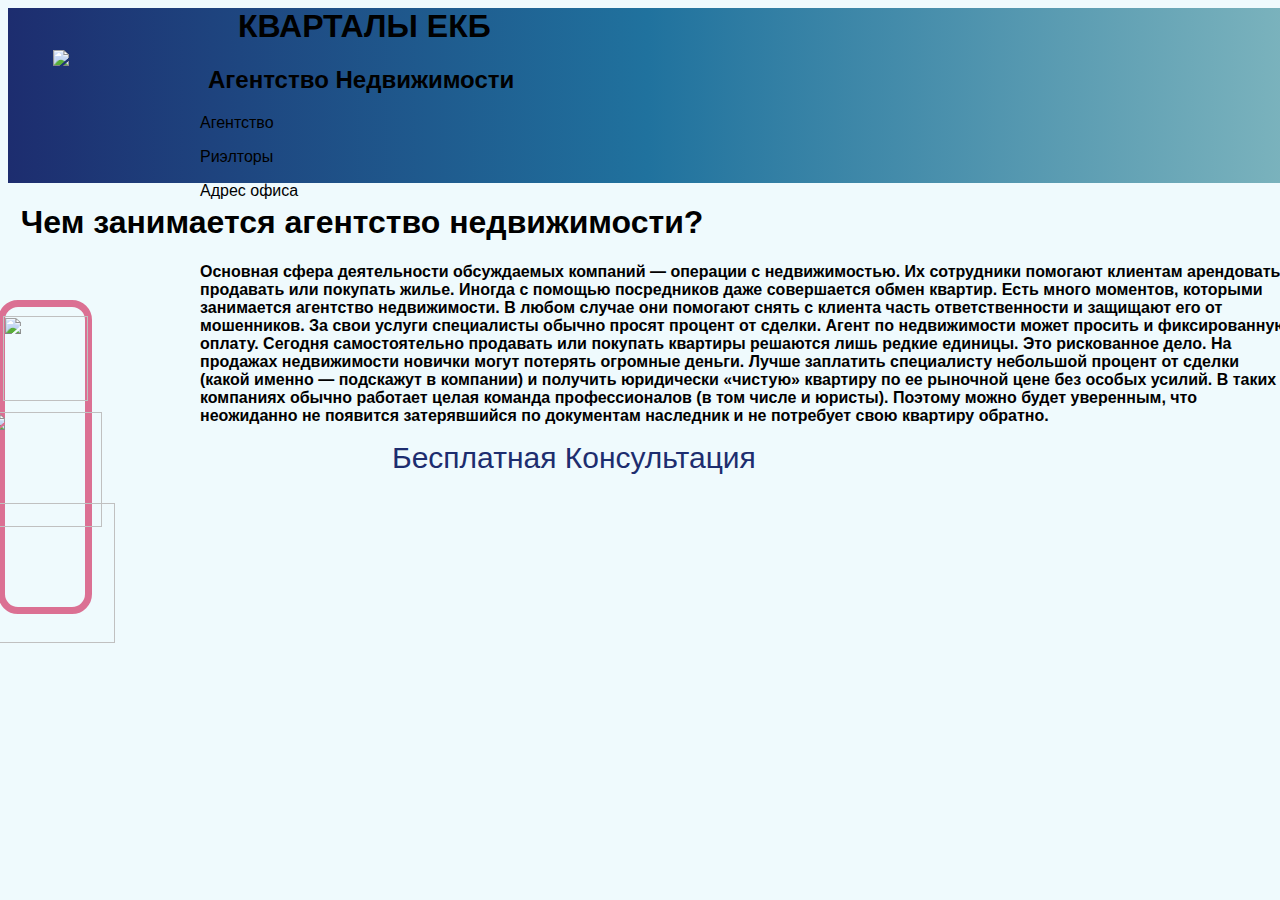
==== index.html @ 19737f9c "Update index.html" ====
<html>
      <link rel="stylesheet" href="style.css"/>
    <header>
        <h1> КВАРТАЛЫ ЕКБ </h1>
        <h2> Агентство Недвижимости </h2>
        <img class="l" src="/api/file/getAgencyLogo?firmId=3406&amp;width=250&amp;height=250"/>
        <a class="nav1"> <a href=""> </a> <p> Агентство</p></nav>
        <a class="nav2"> <a href="rieltor"> </a> <p> Риэлторы</p></nav>
        <a class="nav3"> <a href=""> </a> <p> Адрес офиса </p></nav>
    </header>
    <body>
        <h1 class="g"><b>Чем занимается агентство недвижимости?</b></h1>
        <p><b>
Основная сфера деятельности обсуждаемых компаний — операции с недвижимостью. Их сотрудники помогают клиентам арендовать, продавать или покупать жилье. Иногда с помощью посредников даже совершается обмен квартир. Есть много моментов, которыми занимается агентство недвижимости. В любом случае они помогают снять с клиента часть ответственности и защищают его от мошенников. За свои услуги специалисты обычно просят процент от сделки. Агент по недвижимости может просить и фиксированную оплату.

Сегодня самостоятельно продавать или покупать квартиры решаются лишь редкие единицы. Это рискованное дело. На продажах недвижимости новички могут потерять огромные деньги. Лучше заплатить специалисту небольшой процент от сделки (какой именно — подскажут в компании) и получить юридически «чистую» квартиру по ее рыночной цене без особых усилий. В таких компаниях обычно работает целая команда профессионалов (в том числе и юристы). Поэтому можно будет уверенным, что неожиданно не появится затерявшийся по документам наследник и не потребует свою квартиру обратно.</b></p>
        <section class = "sec">

           <a href="https://api.whatsapp.com/send/?phone=79200000000"><img src="https://static.tildacdn.com/tild3636-3033-4531-a432-323036376663/PinClipartcom_campin.png" width="85px"/></a>
           <a href="https://api.whatsapp.com/send/?phone=79200000000">
           <img class="g" src="https://pluspng.com/img-png/whatsapp-png-whatsapp-logo-vetor-png-5000.png" width="115px"/></a> 
           <a href="https://ru.wikipedia.org/wiki/WhatsApp"><img class="t" src="https://it-news.online/wp-content/uploads/2023/05/Telegram.png" width="140px"/></a> 
        </section>
       
           <p1>Бесплатная Консультация</p1> 
        
         </body>
    <footer></footer>
</html>
---- style.css ----
body {
    font-family: sans-serif;}
h1 {
    margin-left: 230px;
    margin-top: ;}
h2 {
    margin-left: 200px;}
header {
    width: 100%;
    height: 175px;
    background-image: linear-gradient(to right ,#1D2D6F,#20729E,#7BB3BD);}
img{
    margin-left: 45px;
    
    position: absolute;
    top: 50px;}
.nav1 {
    position: absolute;
    top: 130px;
    margin-left: 125px;}
.nav2 {
    position: absolute;
    top: 130px;
    margin-left: 325px;}
.nav3 {
    position: absolute;
    top: 130px;
    margin-left: 525px;}
body {
    width: 100%;
    background-color: #EFFAFD ;}
footer{
    background-color:  #A0006D;}
.g{
    margin-left: 1%;}
p1{
    color: #1D2D6F;
    margin-left: 30%;
    font-size: 30px;}
p{
    margin-left: 15%;}
.sec{
    position: absolute;
    top: 280px;
    width: 80px;
    height: 300px;
    border-radius: 20px;
    border: palevioletred solid 7px;
    text-align: center;
    font-size: 20px;
    margin-top: 20px;
    left: -2px;}

section img{
    left:-47px;
    top: 9px;}
.g{
    left:-19px;
    top:105px ;}
.t{
    left: -75px;
    top: 196px;}
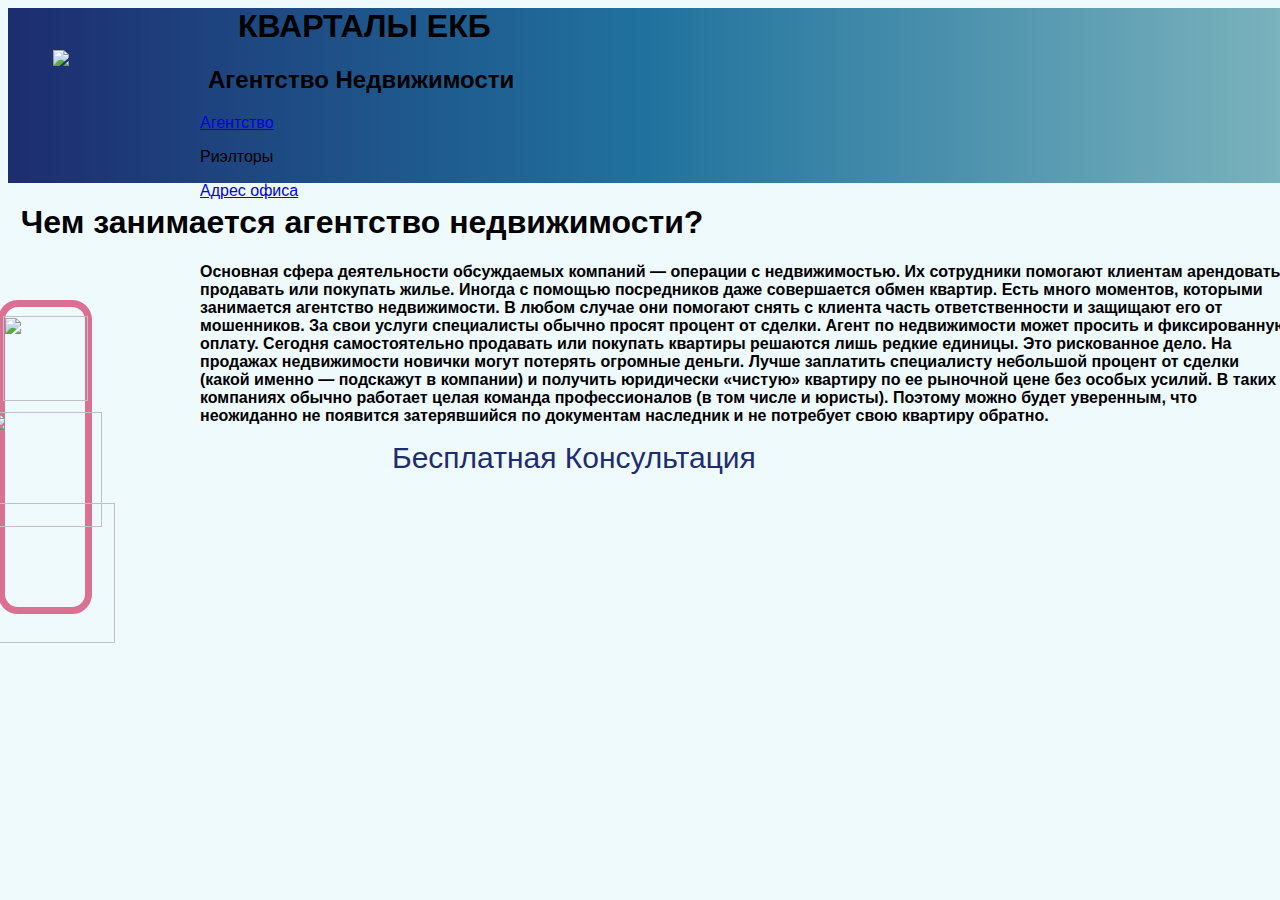
==== commit cac82958: "Update index.html" ====
--- a/index.html
+++ b/index.html
@@ -4,9 +4,9 @@
         <h1> КВАРТАЛЫ ЕКБ </h1>
         <h2> Агентство Недвижимости </h2>
         <img class="l" src="/api/file/getAgencyLogo?firmId=3406&amp;width=250&amp;height=250"/>
-        <a class="nav1"> <a href=""> </a> <p> Агентство</p></nav>
-        <a class="nav2"> <a href="rieltor"> </a> <p> Риэлторы</p></nav>
-        <a class="nav3"> <a href=""> </a> <p> Адрес офиса </p></nav>
+        <a href="nav1">  <p> Агентство</p></a>
+         <a class="nav2" href="rieltor"> </a> <p> Риэлторы</p></a>
+        <a href="nav3"> <p> Адрес офиса </p></a>
     </header>
     <body>
         <h1 class="g"><b>Чем занимается агентство недвижимости?</b></h1>
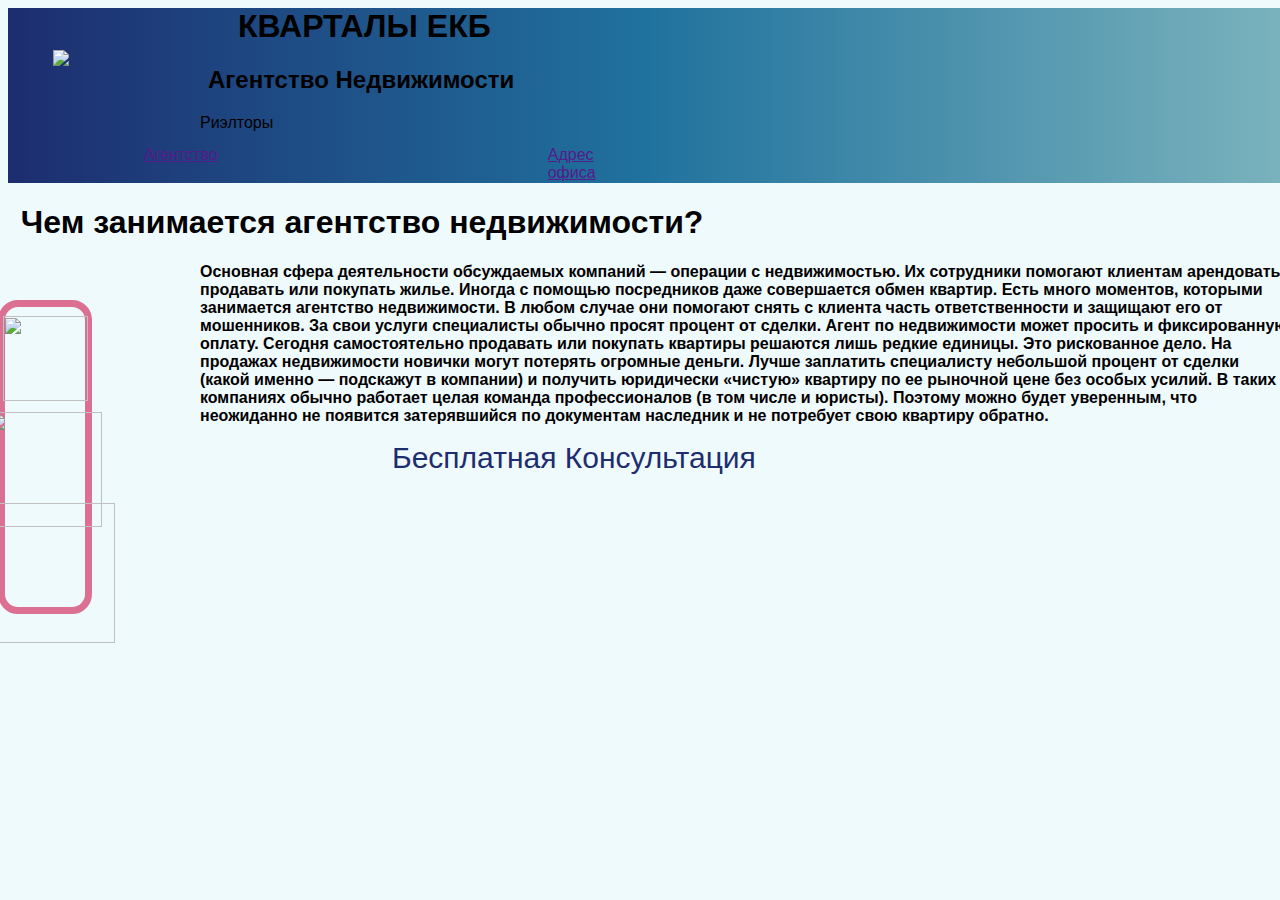
==== commit 41b2d8a7: "Update index.html" ====
--- a/index.html
+++ b/index.html
@@ -4,9 +4,9 @@
         <h1> КВАРТАЛЫ ЕКБ </h1>
         <h2> Агентство Недвижимости </h2>
         <img class="l" src="/api/file/getAgencyLogo?firmId=3406&amp;width=250&amp;height=250"/>
-        <a href="nav1">  <p> Агентство</p></a>
+        <a class="nav1" href="">  <p> Агентство</p></a>
          <a class="nav2" href="rieltor"> </a> <p> Риэлторы</p></a>
-        <a href="nav3"> <p> Адрес офиса </p></a>
+        <a class="nav3" href=""> <p> Адрес офиса </p></a>
     </header>
     <body>
         <h1 class="g"><b>Чем занимается агентство недвижимости?</b></h1>
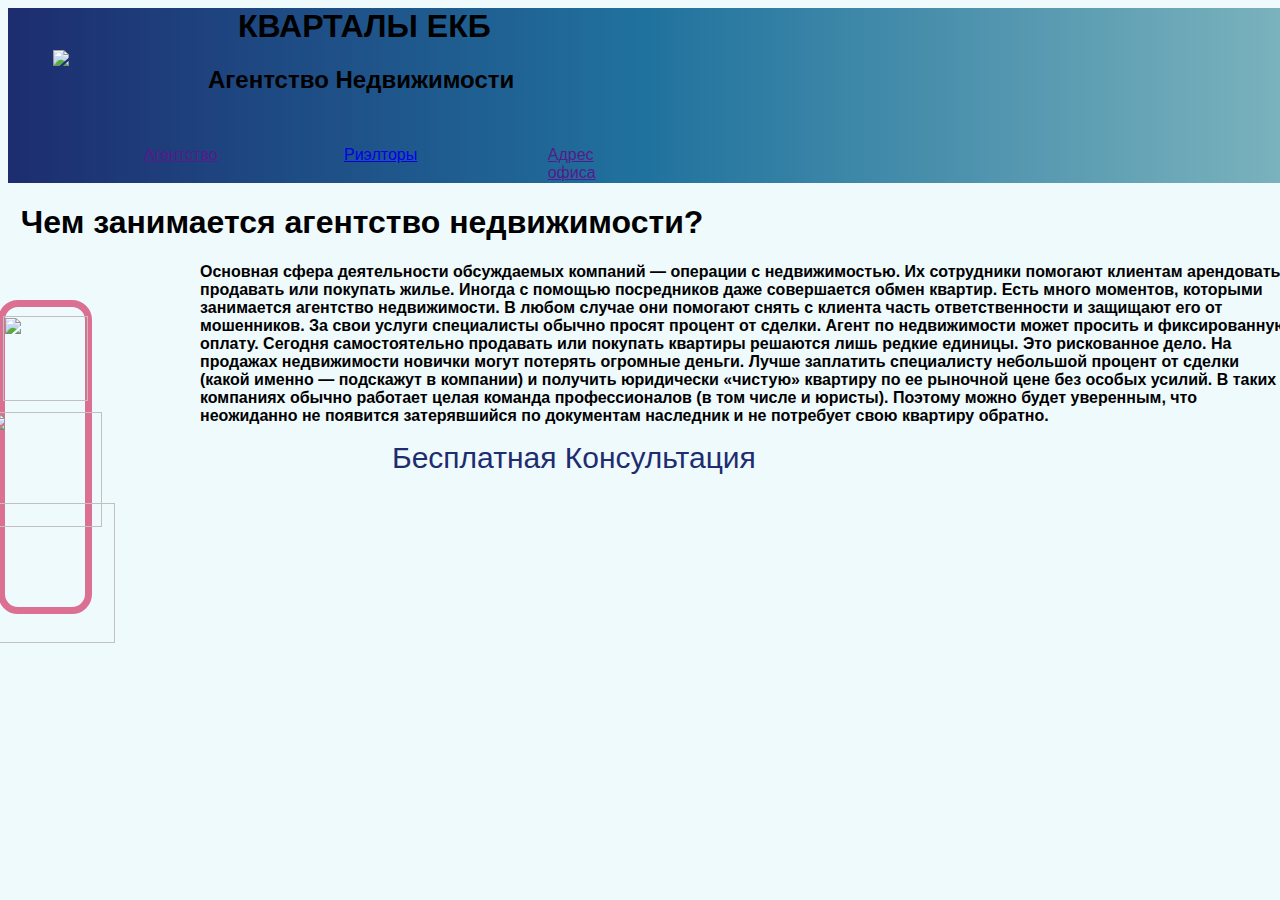
==== commit 02044cde: "Update index.html" ====
--- a/index.html
+++ b/index.html
@@ -4,9 +4,9 @@
         <h1> КВАРТАЛЫ ЕКБ </h1>
         <h2> Агентство Недвижимости </h2>
         <img class="l" src="/api/file/getAgencyLogo?firmId=3406&amp;width=250&amp;height=250"/>
-        <a class="nav1" href="">  <p> Агентство</p></a>
-         <a class="nav2" href="rieltor"> </a> <p> Риэлторы</p></a>
-        <a class="nav3" href=""> <p> Адрес офиса </p></a>
+        <a class="nav1" href = "">  <p> Агентство</p></a>
+        <a class="nav2" href = "rieltor">  <p> Риэлторы</p></a>
+        <a class="nav3" href = "">  <p> Адрес офиса </p></a>
     </header>
     <body>
         <h1 class="g"><b>Чем занимается агентство недвижимости?</b></h1>
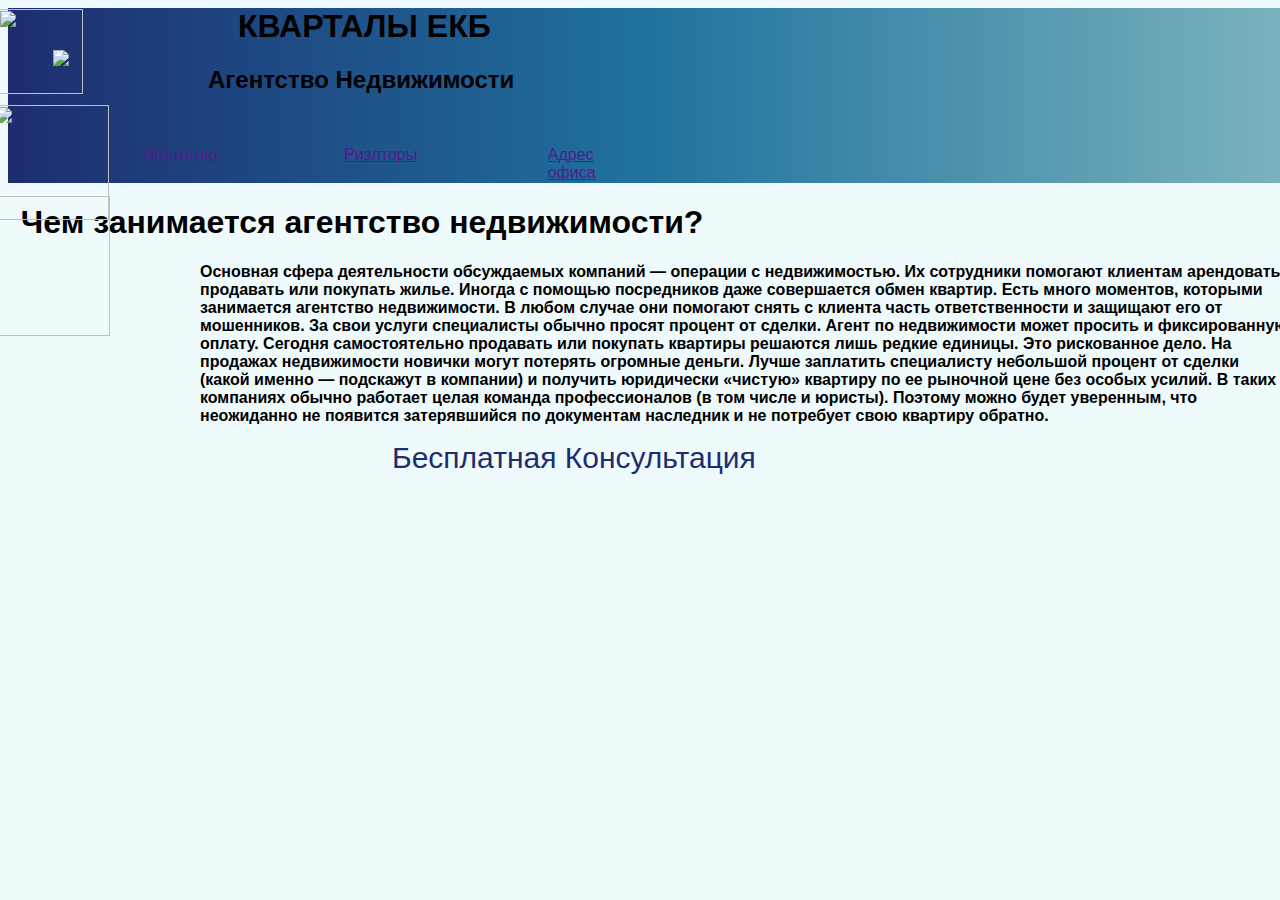
==== commit 59dabe1c: "Update index.html" ====
--- a/index.html
+++ b/index.html
@@ -1,11 +1,11 @@
 <html>
       <link rel="stylesheet" href="style.css"/>
-    <header>
+       <header>
         <h1> КВАРТАЛЫ ЕКБ </h1>
         <h2> Агентство Недвижимости </h2>
         <img class="l" src="/api/file/getAgencyLogo?firmId=3406&amp;width=250&amp;height=250"/>
         <a class="nav1" href = "">  <p> Агентство</p></a>
-        <a class="nav2" href = "rieltor">  <p> Риэлторы</p></a>
+        <a class="nav2" href = "">  <p> Риэлторы</p></a>
         <a class="nav3" href = "">  <p> Адрес офиса </p></a>
     </header>
     <body>
@@ -14,11 +14,10 @@
 Основная сфера деятельности обсуждаемых компаний — операции с недвижимостью. Их сотрудники помогают клиентам арендовать, продавать или покупать жилье. Иногда с помощью посредников даже совершается обмен квартир. Есть много моментов, которыми занимается агентство недвижимости. В любом случае они помогают снять с клиента часть ответственности и защищают его от мошенников. За свои услуги специалисты обычно просят процент от сделки. Агент по недвижимости может просить и фиксированную оплату.
 
 Сегодня самостоятельно продавать или покупать квартиры решаются лишь редкие единицы. Это рискованное дело. На продажах недвижимости новички могут потерять огромные деньги. Лучше заплатить специалисту небольшой процент от сделки (какой именно — подскажут в компании) и получить юридически «чистую» квартиру по ее рыночной цене без особых усилий. В таких компаниях обычно работает целая команда профессионалов (в том числе и юристы). Поэтому можно будет уверенным, что неожиданно не появится затерявшийся по документам наследник и не потребует свою квартиру обратно.</b></p>
-        <section class = "sec">
+        <section>
 
-           <a href="https://api.whatsapp.com/send/?phone=79200000000"><img src="https://static.tildacdn.com/tild3636-3033-4531-a432-323036376663/PinClipartcom_campin.png" width="85px"/></a>
-           <a href="https://api.whatsapp.com/send/?phone=79200000000">
-           <img class="g" src="https://pluspng.com/img-png/whatsapp-png-whatsapp-logo-vetor-png-5000.png" width="115px"/></a> 
+           <a href="https://api.whatsapp.com/send/?phone=79200000000"><img src="https://static.tildacdn.com/tild3636-3033-4531-a432-323036376663/PinClipartcom_campin.png" width="85px"></a>
+           <a href="https://api.whatsapp.com/send/?phone=79200000000"><img class="g" src="https://pluspng.com/img-png/whatsapp-png-whatsapp-logo-vetor-png-5000.png" width="115px" /></a> 
            <a href="https://ru.wikipedia.org/wiki/WhatsApp"><img class="t" src="https://it-news.online/wp-content/uploads/2023/05/Telegram.png" width="140px"/></a> 
         </section>
        
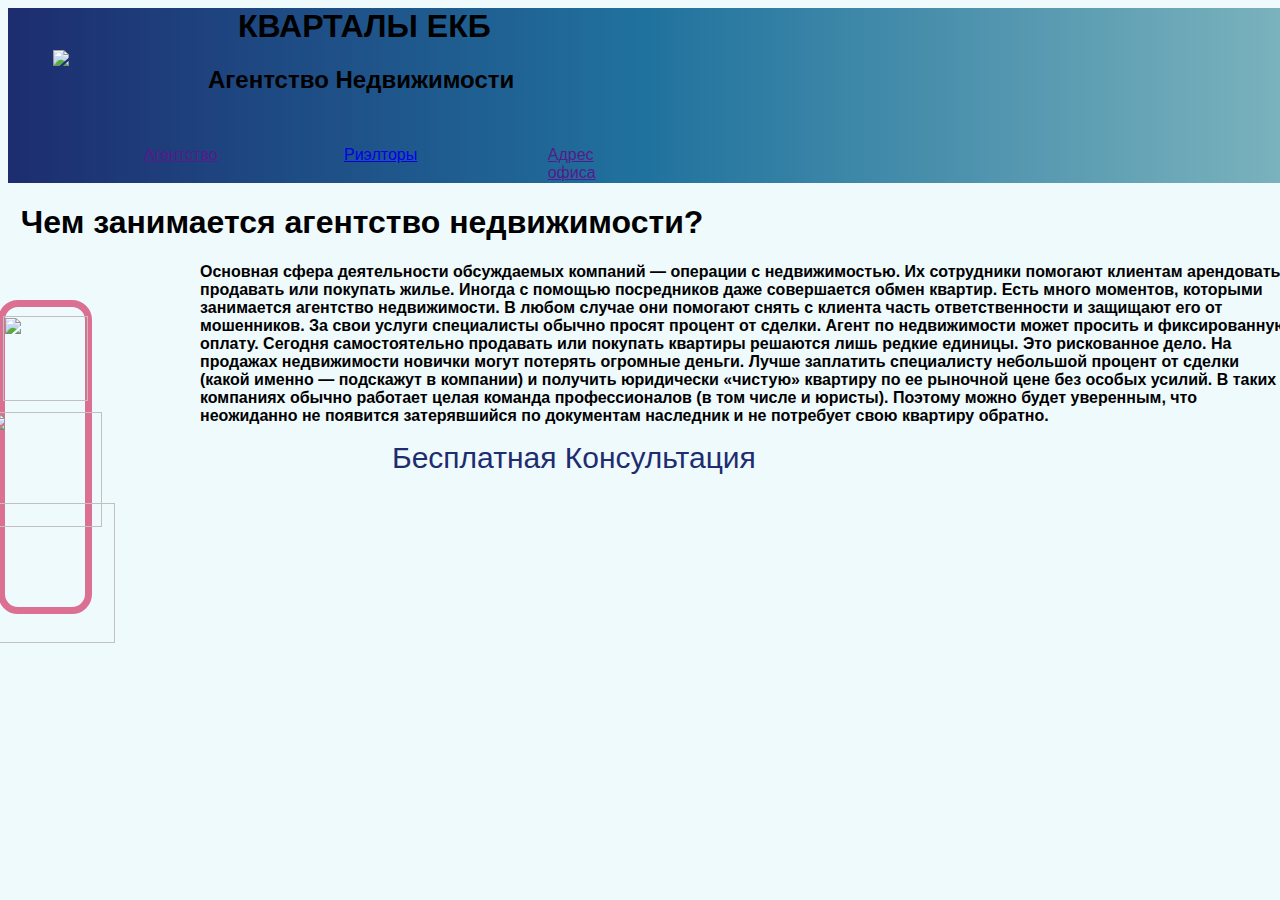
==== commit 1ea91bc9: "Update index.html" ====
--- a/index.html
+++ b/index.html
@@ -5,7 +5,7 @@
         <h2> Агентство Недвижимости </h2>
         <img class="l" src="/api/file/getAgencyLogo?firmId=3406&amp;width=250&amp;height=250"/>
         <a class="nav1" href = "">  <p> Агентство</p></a>
-        <a class="nav2" href = "">  <p> Риэлторы</p></a>
+        <a class="nav2" href = "rieltor.html">  <p> Риэлторы</p></a>
         <a class="nav3" href = "">  <p> Адрес офиса </p></a>
     </header>
     <body>
--- a/style.css
+++ b/style.css
@@ -1,45 +1,58 @@
 body {
-    font-family: sans-serif;}
+    font-family: sans-serif;
+}
 h1 {
     margin-left: 230px;
-    margin-top: ;}
+    margin-top: ;
+}
 h2 {
-    margin-left: 200px;}
+    margin-left: 200px;
+}
 header {
     width: 100%;
     height: 175px;
-    background-image: linear-gradient(to right ,#1D2D6F,#20729E,#7BB3BD);}
+    background-image: linear-gradient(to right ,#1D2D6F,#20729E,#7BB3BD);
+}
 img{
     margin-left: 45px;
     
     position: absolute;
-    top: 50px;}
+    top: 50px;
+}
 .nav1 {
     position: absolute;
     top: 130px;
-    margin-left: 125px;}
+    margin-left: 125px;
+}
 .nav2 {
     position: absolute;
     top: 130px;
-    margin-left: 325px;}
+    margin-left: 325px;
+}
 .nav3 {
     position: absolute;
     top: 130px;
-    margin-left: 525px;}
+    margin-left: 525px;
+}
 body {
     width: 100%;
-    background-color: #EFFAFD ;}
+    background-color: #EFFAFD ;
+}
 footer{
-    background-color:  #A0006D;}
+    background-color:  #A0006D;
+}
 .g{
-    margin-left: 1%;}
+    margin-left: 1%;
+}
 p1{
     color: #1D2D6F;
     margin-left: 30%;
-    font-size: 30px;}
+    font-size: 30px;
+}
 p{
-    margin-left: 15%;}
-.sec{
+    margin-left: 15%;
+}
+section{
     position: absolute;
     top: 280px;
     width: 80px;
@@ -49,14 +62,20 @@
     text-align: center;
     font-size: 20px;
     margin-top: 20px;
-    left: -2px;}
+    left: -2px;
+}
 
 section img{
     left:-47px;
-    top: 9px;}
+    top: 9px;
+    
+
+}
 .g{
     left:-19px;
-    top:105px ;}
+    top:105px ;
+}
 .t{
     left: -75px;
-    top: 196px;}
+    top: 196px;
+}
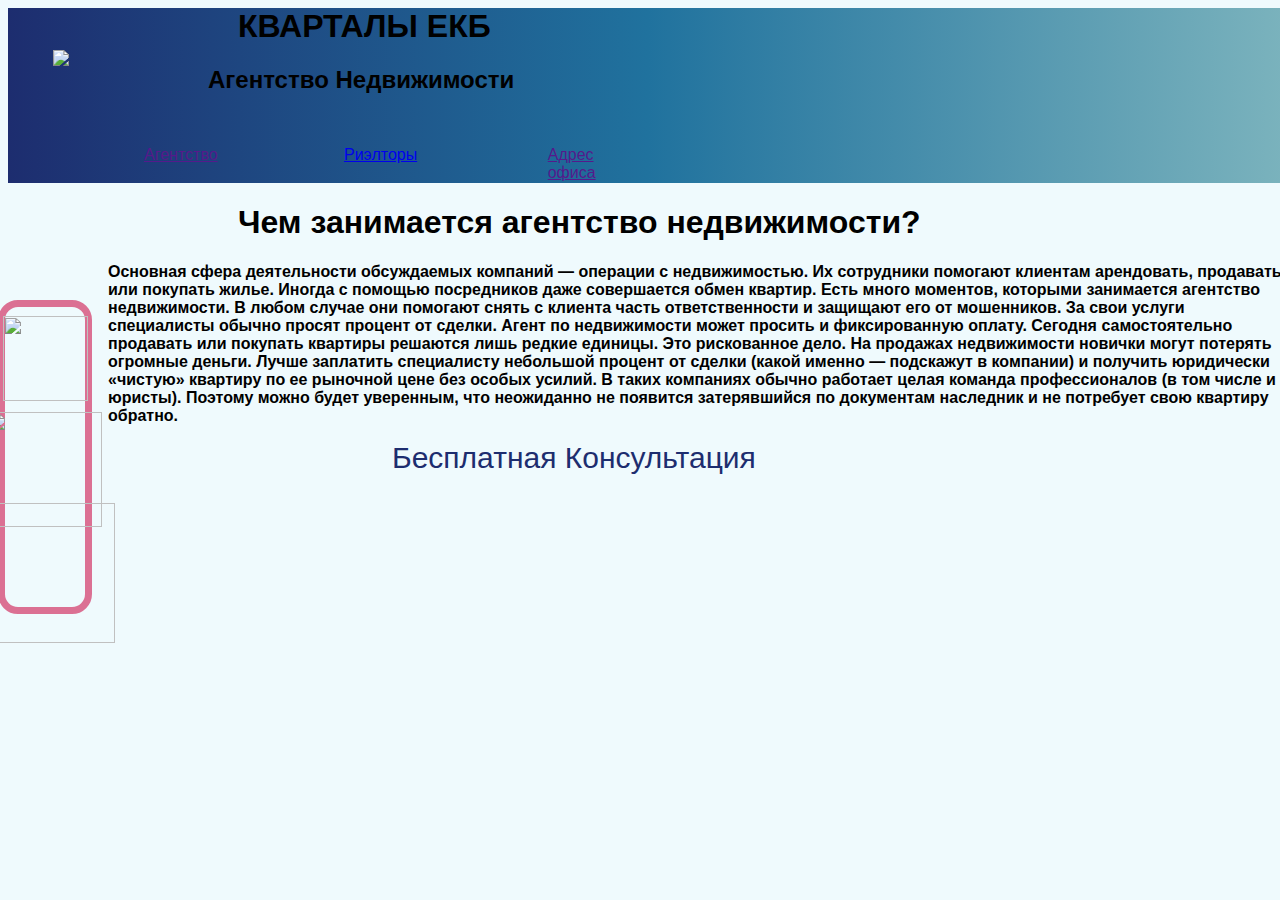
==== commit 197639a5: "Update index.html" ====
--- a/index.html
+++ b/index.html
@@ -5,16 +5,16 @@
         <h2> Агентство Недвижимости </h2>
         <img class="l" src="/api/file/getAgencyLogo?firmId=3406&amp;width=250&amp;height=250"/>
         <a class="nav1" href = "">  <p> Агентство</p></a>
-        <a class="nav2" href = "rieltor.html">  <p> Риэлторы</p></a>
+        <a class="nav2" href ="rieltor.html"> <p> Риэлторы</p></a>
         <a class="nav3" href = "">  <p> Адрес офиса </p></a>
     </header>
     <body>
-        <h1 class="g"><b>Чем занимается агентство недвижимости?</b></h1>
-        <p><b>
+<h1 class="m"><b>Чем занимается агентство недвижимости?</b></h1>
+        <p class="o"><b>
 Основная сфера деятельности обсуждаемых компаний — операции с недвижимостью. Их сотрудники помогают клиентам арендовать, продавать или покупать жилье. Иногда с помощью посредников даже совершается обмен квартир. Есть много моментов, которыми занимается агентство недвижимости. В любом случае они помогают снять с клиента часть ответственности и защищают его от мошенников. За свои услуги специалисты обычно просят процент от сделки. Агент по недвижимости может просить и фиксированную оплату.
 
-Сегодня самостоятельно продавать или покупать квартиры решаются лишь редкие единицы. Это рискованное дело. На продажах недвижимости новички могут потерять огромные деньги. Лучше заплатить специалисту небольшой процент от сделки (какой именно — подскажут в компании) и получить юридически «чистую» квартиру по ее рыночной цене без особых усилий. В таких компаниях обычно работает целая команда профессионалов (в том числе и юристы). Поэтому можно будет уверенным, что неожиданно не появится затерявшийся по документам наследник и не потребует свою квартиру обратно.</b></p>
-        <section>
+Сегодня самостоятельно продавать или покупать квартиры решаются лишь редкие единицы. Это рискованное дело. На продажах недвижимости новички могут потерять огромные деньги. Лучше заплатить специалисту небольшой процент от сделки (какой именно — подскажут в компании) и получить юридически «чистую» квартиру по ее рыночной цене без особых усилий. В таких компаниях обычно работает целая команда профессионалов (в том числе и юристы). Поэтому можно будет уверенным, что неожиданно не появится затерявшийся по документам наследник и не потребует свою квартиру обратно.</b></p>        
+          <section>
 
            <a href="https://api.whatsapp.com/send/?phone=79200000000"><img src="https://static.tildacdn.com/tild3636-3033-4531-a432-323036376663/PinClipartcom_campin.png" width="85px"></a>
            <a href="https://api.whatsapp.com/send/?phone=79200000000"><img class="g" src="https://pluspng.com/img-png/whatsapp-png-whatsapp-logo-vetor-png-5000.png" width="115px" /></a> 
--- a/style.css
+++ b/style.css
@@ -23,6 +23,7 @@
     position: absolute;
     top: 130px;
     margin-left: 125px;
+    
 }
 .nav2 {
     position: absolute;
@@ -79,3 +80,9 @@
     left: -75px;
     top: 196px;
 }
+.o{
+    margin-left: 100px;
+}
+.m{
+    left: 20px;
+}
